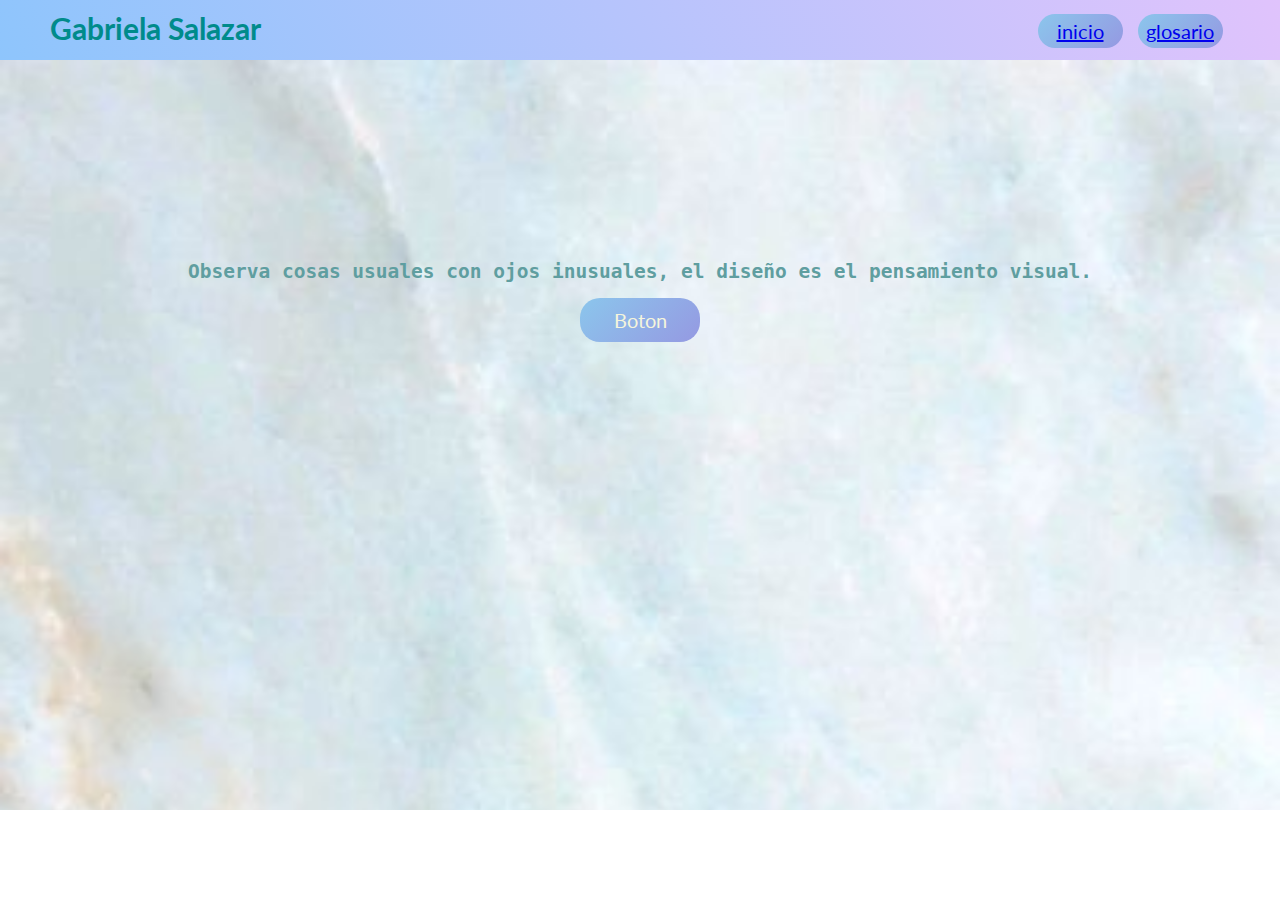
==== index.html @ f25fcc4a "Add files via upload" ====
<!DOCTYPE HTML>
<html lang="es">
<head>
	
	<meta charset="utf-8">
	<title>Inicio</title>
	
	<link rel="stylesheet" href="css/index.css">
	<link rel="stylesheet" href="css/header.css">
	<link rel="preconnect" href="https://fonts.gstatic.com">
    <link href="https://fonts.googleapis.com/css2?family=Lato&display=swap" rel="stylesheet">
    <link rel="preconnect" href="https://fonts.gstatic.com">
    <link href="https://fonts.googleapis.com/css2?family=Lato:wght@900&display=swap" rel="stylesheet">

</head>
	<body>
		
		<!--Encabezado-->        
<section>
    <header>
            
        <h1 class="logo">Gabriela Salazar</h1>
        <ul class="nav">
        
            <li class="nav_li">
                <a href="index.html">inicio</a>
            </li>
        
            <li class="nav_li">
                <a href="glosario.html">glosario</a>    
            </li>
          </ul>        
    </header>    
</section>  
		
    <section class="banner_index">
		
        <h2 class="leyenda">Observa cosas usuales con ojos inusuales, el diseño es el pensamiento visual. </h2>
        
		<a href="#" class="btn_banner">Boton</a>
    </section>


</body>
</html>
---- css/index.css ----
.banner_index{
	width: 100%;
	height: 550px;
	padding-top:  200px;
	background-image: url(img/banner.jpg);
	background-size: cover;
	     }

.leyenda{
    text-align: center;
	font font-size: 80px;
	font-family: monospace;
	color: cadetblue;
}
.btn_banner{
	display: block;
	width: 100px;
	margin: auto;
	font-size: 20px;
	text-align: center;	
    color: beige; 
	text-decoration: none;
	padding: 10px 10px 10px 10px;
	border-radius: 5px;
	margin-top: 15px;
	background-color: #8BC6EC;
    background-image: linear-gradient(135deg, #8BC6EC 0%, #9599E2 100%);
    transition: 0.3s;
	border-radius: 20px;
	}

 
.btn_banner:hover{
	width: 150px;
	transition: 0.3s;	
	background-color: #0093E9;
    background-image: linear-gradient(160deg, #0093E9 0%, #80D0C7 100%);
           }
nav_li. {
	list-style: none;
	text-decoration: none;
}
---- css/header.css ----
*{
    padding: 0px;
    margin: 0px;
    font-family: 'Lato', sans-serif;
     }

root{	
	-color 1:darkslategrey;
    -color 2:cadetblue;
    -color 3:cornflowerblue;
    -color 4:brown;
	    }
			
header{		 
	width: 100%;
	height: 60px;
	padding: 10px 50px 10px 50px;
	box-sizing: border-box;
	
	display: flex;
	flex-direction: row;
	justify-content: space-between;
	
	background-color: #8EC5FC;
    background-image: linear-gradient(62deg, #8EC5FC 0%, #E0C3FC 100%);
      
       }
.logo{
 color: darkcyan;
 font-size: 30px;
	  }

.nav{
width: 200px;
font-size: 20px;
list-style: none;
display: flex;	
flex-direction: row;	
justify-content: space-between;

	}  

.nav_li{
    font-family: 'Lato', sans-serif;
    color: #fff;
	display: block;
	width: 75px;
	margin: auto;
	font-size: 20px;
	text-align: center;	
    color: beige; 
	text-decoration: none;
	padding: 5px;
	border-radius: 5px;
	margin-top: 4px;
	background-color: #8BC6EC;
    background-image: linear-gradient(135deg, #8BC6EC 0%, #9599E2 100%);
    transition: 0.3s;
	border-radius: 20px;
	}

.nav_li:hover{
	width: 100px;
	transition: 0.3s;	
	background-color: #0093E9;
    background-image: linear-gradient(160deg, #0093E9 0%, #80D0C7 100%);
           }
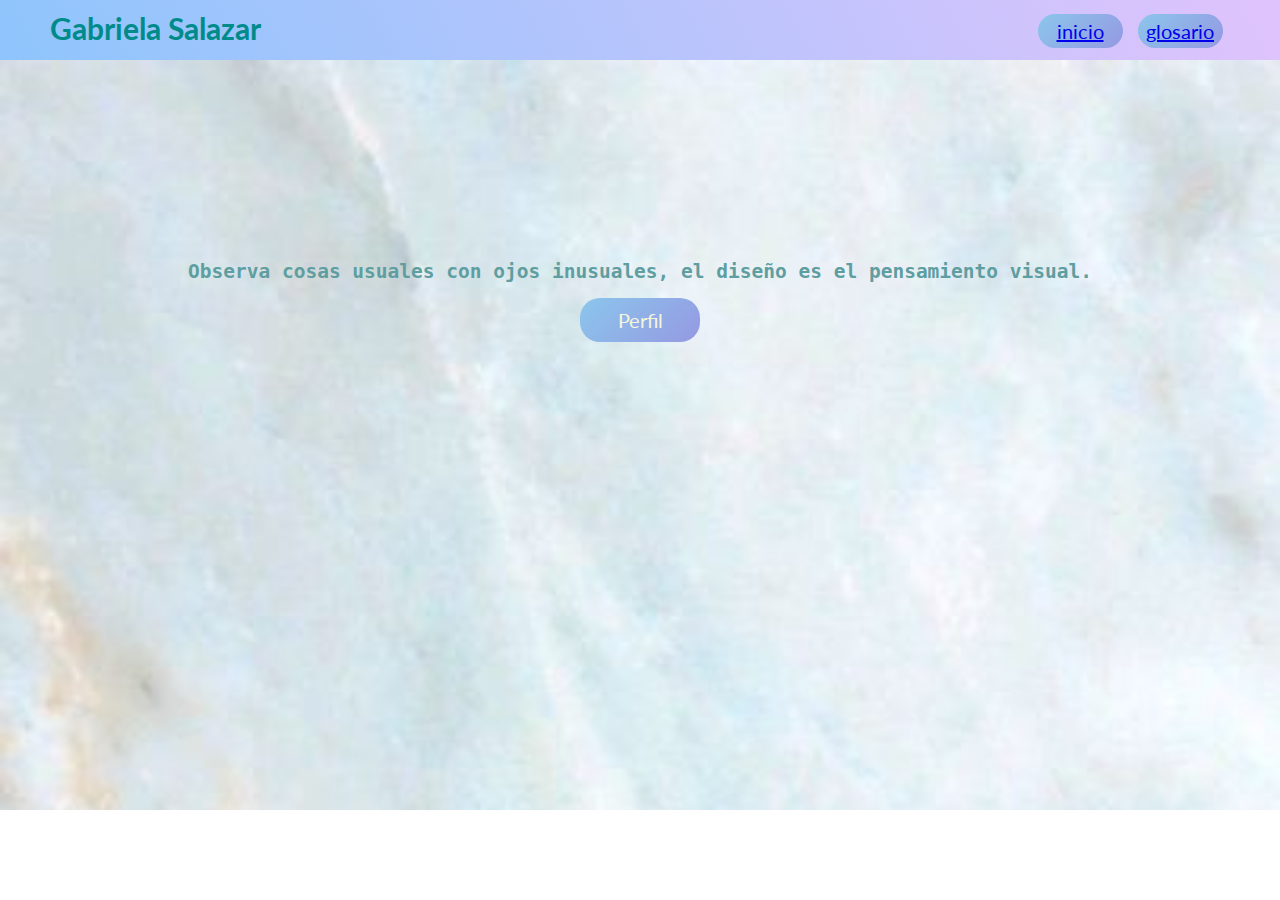
==== commit 8d0ddb5f: "Update index.html" ====
--- a/index.html
+++ b/index.html
@@ -37,9 +37,9 @@
 		
         <h2 class="leyenda">Observa cosas usuales con ojos inusuales, el diseño es el pensamiento visual. </h2>
         
-		<a href="#" class="btn_banner">Boton</a>
+		<a href="https://jefuentes80.github.io/starup_scl/iv_design/GabrielaSalazar.html" class="btn_banner">Perfil</a>
     </section>
 
 
 </body>
-</html>+</html>
